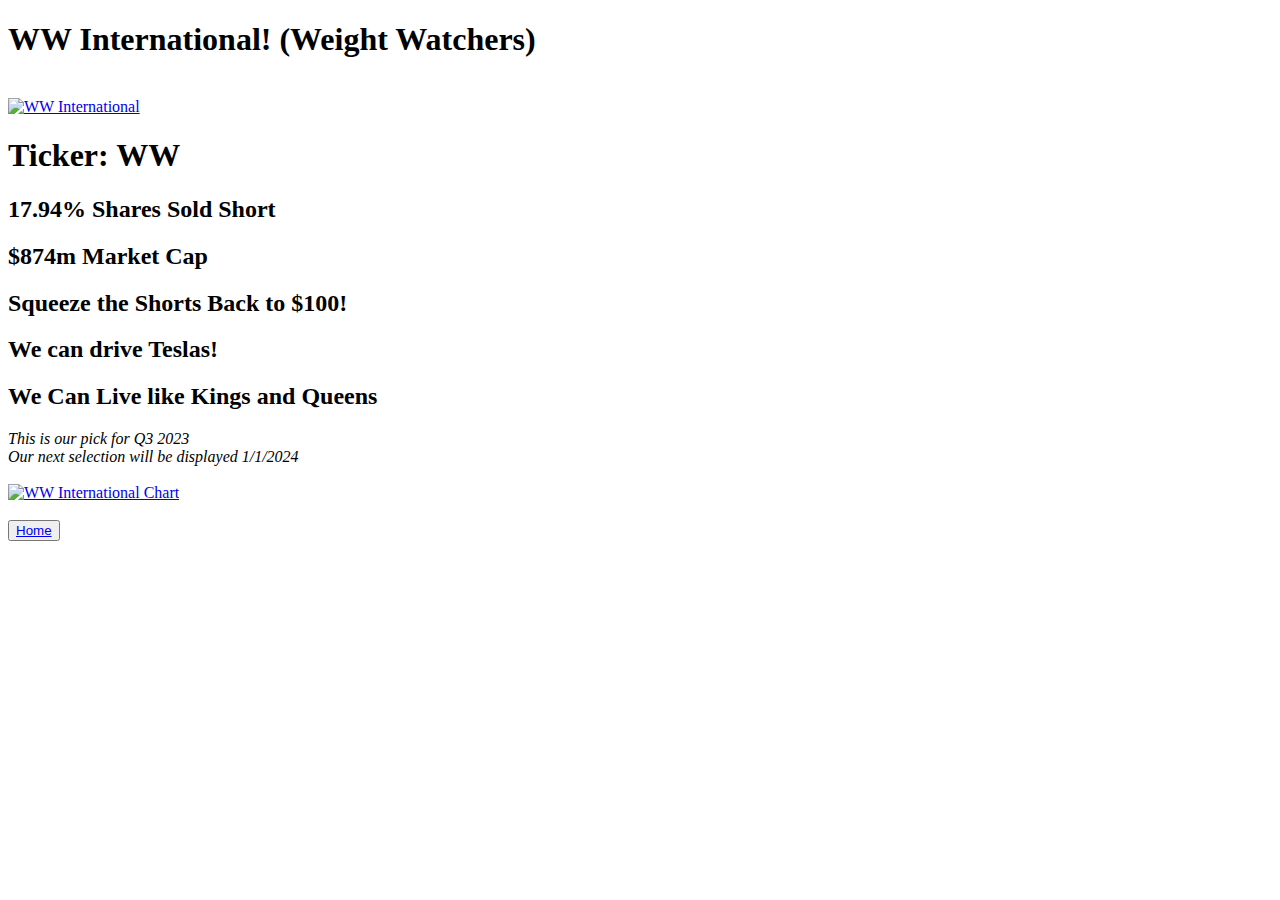
==== TheNextMemeStock.html @ 489946ef "changing name to site" ====
<!DOCTYPE html>
<html>
<head>
    <title>Flipstock.com</title>
    <meta name="viewport" content="width=device-width, initial-scale=1">
    <link rel="stylesheet" type="text/css" href="styles.css">
</head>
<body>
    <!-- Container div for centering -->
    <div class="container">
    
        <div>
            <h1> WW International! (Weight Watchers)</h1>
         
           <br/>

           <a href="WeightWatchers.png">
            <img class='flash' src="WeightWatchers.png" alt="WW International">
        </a>

        <br>
        <h1>Ticker: WW</h1>
        <h2>17.94% Shares Sold Short</h2>
        <h2>$874m Market Cap</h2>
        <h2>Squeeze the Shorts Back to $100!</h2>
        <h2>We can drive Teslas!</h2>
        <h2>We Can Live like Kings and Queens</h2>
        <i>This is our pick for Q3 2023</i>
        <br>
        <i>Our next selection will be displayed 1/1/2024</i>
        <br>
        <br>

        <a href="WWChart.JPG">
            <img class='flash' src="WWChart.JPG" alt="WW International Chart">
        </a>
        <br>
        <br>
        <button class="firstButton"><a href="shortSqueeze.html">Home</a></button>
            
        </div>

        


    </div>
</body>
</html>
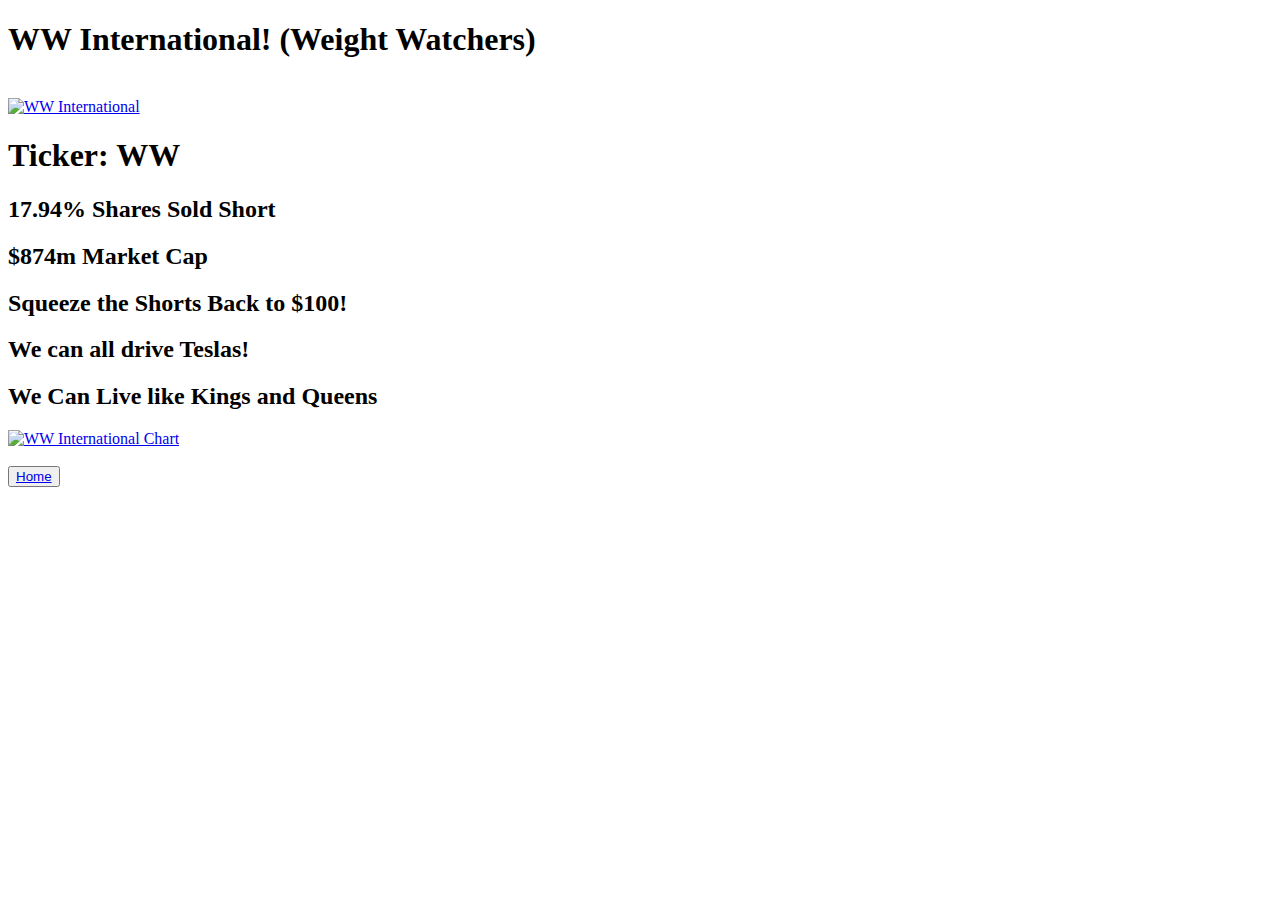
==== commit 5cbbbe27: "formatting" ====
--- a/TheNextMemeStock.html
+++ b/TheNextMemeStock.html
@@ -23,20 +23,20 @@
         <h2>17.94% Shares Sold Short</h2>
         <h2>$874m Market Cap</h2>
         <h2>Squeeze the Shorts Back to $100!</h2>
-        <h2>We can drive Teslas!</h2>
+        <h2>We can all drive Teslas!</h2>
         <h2>We Can Live like Kings and Queens</h2>
-        <i>This is our pick for Q3 2023</i>
+        <!-- <i>This is our pick for Q3 2023</i>
         <br>
         <i>Our next selection will be displayed 1/1/2024</i>
         <br>
-        <br>
+        <br> -->
 
         <a href="WWChart.JPG">
             <img class='flash' src="WWChart.JPG" alt="WW International Chart">
         </a>
         <br>
         <br>
-        <button class="firstButton"><a href="shortSqueeze.html">Home</a></button>
+        <button class="firstButton"><a href="index.html">Home</a></button>
             
         </div>
 
